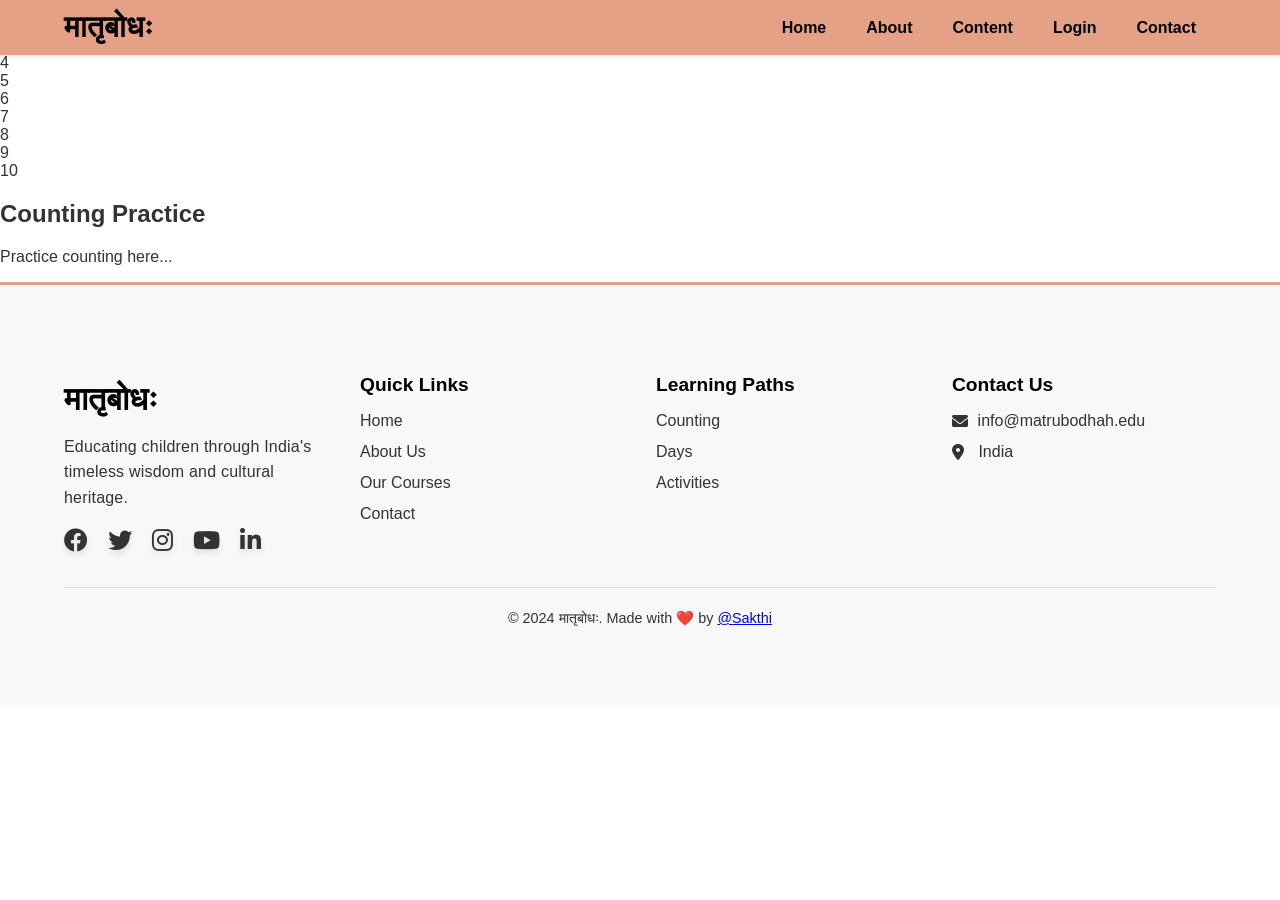
==== counting.html @ a79d0d29 "Merge branch 'main' into main" ====
<!DOCTYPE html>
<html lang="en">
<head>
    <link rel="icon" href="DALL·E 2024-08-28 12.19.31 - A clean and moderately detailed logo for a Sanskrit education website. T.webp">
    <meta charset="UTF-8">
    <meta name="viewport" content="width=device-width, initial-scale=1.0">
    <title>मातृबोधः</title>
    <link rel="stylesheet" href="styles.css">
    <link rel="stylesheet" href="animations.css">
    <link rel="stylesheet" href="scontentcss.css">
    <link rel="stylesheet" href="counting.css">
    <link rel="stylesheet" href="footercss.css">
    <link rel="stylesheet" href="https://cdnjs.cloudflare.com/ajax/libs/font-awesome/6.0.0/css/all.min.css">
</head>
<body>
    <header>
        <nav>
            <!-- Wrap the logo text in an anchor tag -->
            <a href="index.html" class="logo">मातृबोधः</a>
            <ul class="nav-links">
                <li><a href="index.html">Home</a></li>
                <li><a href="#wisdom">About</a></li>
                <li class="dropdown">
                    <a href="#">Content</a>
                    <ul class="dropdown-content">
                        <li><a href="countingpage.html">Counting</a></li>
                        <li><a href="#">Days</a></li>
                        <li><a href="#">Activities</a></li>
                        <li><a href="feedback.html">Feedback</a></li>
                    </ul>
                </li>
                <li><a href="login.html">Login</a></li>
                <li><a href="#" >Contact</a></li>
            </ul>
            <div class="toggle-menu">☰</div>
        </nav>
    </header>
    <div class="game-container"></div>
        <!-- Lotus buttons will be dynamically added here -->
    </div>
    <div class="counting">
        <h2>Counting Practice</h2>
        <p>Practice counting here...</p>
    </div>
    <footer class="main-footer">    
        <div class="footer-content">
            <div class="footer-section">
                <h3>मातृबोधः</h3>
                <p>Educating children through India's timeless wisdom and cultural heritage.</p>
                <div class="social-links">
                    <a href="https://github.com/Anjaliavv51/Matrubodhah" target="_blank" aria-label="Facebook"><i class="fab fa-facebook"></i></a>
                    <a href="https://github.com/Anjaliavv51/Matrubodhah" target="_blank" aria-label="Twitter"><i class="fab fa-twitter"></i></a>
                    <a href="https://github.com/Anjaliavv51/Matrubodhah" target="_blank" aria-label="Instagram"><i class="fab fa-instagram"></i></a>
                    <a href="https://github.com/Anjaliavv51/Matrubodhah" target="_blank" aria-label="YouTube"><i class="fab fa-youtube"></i></a>
                    <a href="https://github.com/Anjaliavv51/Matrubodhah" target="_blank" aria-label="Linkedin"><i class="fa-brands fa-linkedin-in"></i></a>
                </div>
            </div>
            
            <div class="footer-section">
                <h4>Quick Links</h4>
                <ul>
                    <li><a href="/index.html#hero">Home</a></li>
                    <li><a href="/index.html#wisdom">About Us</a></li>
                    <li><a href="/index.html#content">Our Courses</a></li>
                    <!-- need to add contact page link -->
                    <li><a href="/index.html#hero">Contact</a></li>
                </ul>
            </div>
    
            <div class="footer-section">
                <h4>Learning Paths</h4>
                <ul>
                    <!-- need to add respective page link -->
                    <li><a href="countingpage.html">Counting</a></li>
                    <li><a href="#hero">Days</a></li>
                    <li><a href="#hero">Activities</a></li>
                </ul>
            </div>
    
            <div class="footer-section">
                <h4>Contact Us</h4>
                <ul class="contact-info">
                    <li><i class="fas fa-envelope"></i> <a href="mailto:info@matrubodhah.edu">info@matrubodhah.edu</a></li>
                    <li><i class="fas fa-map-marker-alt"></i><span>India</span></li>
                </ul>
            </div>
        </div>
        
        <div class="footer-bottom">
            <p>&copy; 2024 मातृबोधः. Made with <span class="heart">❤️</span> by <a href="https://github.com/Anjaliavv51/Matrubodhah" target="_blank">@Sakthi</a></p>
        </div>
    </footer>
    <script src="scrollscript.js"></script>
    <script src="audio.js"></script>
    <script>
        const gameContainer = document.querySelector('.game-container');
        const blast = document.querySelector('.blast');

        function createLotus(number) {
            const lotus = document.createElement('div');
            lotus.className = 'lotus';
            lotus.innerHTML = `
                <div class="petal" style="transform: rotate(0deg)"></div>
                <div class="petal" style="transform: rotate(72deg)"></div>
                <div class="petal" style="transform: rotate(144deg)"></div>
                <div class="petal" style="transform: rotate(216deg)"></div>
                <div class="petal" style="transform: rotate(288deg)"></div>
                ${number}
            `;
            lotus.addEventListener('click', () => {
                lotus.classList.add('open');
                setTimeout(() => {
                    blast.classList.add('show');
                    setTimeout(() => {
                        blast.classList.remove('show');
                        lotus.classList.remove('open');
                    }, 1500);
                }, 300);
            });
            return lotus;
        }

        for (let i = 1; i <= 10; i++) {
            gameContainer.appendChild(createLotus(i));
        }
        
    </script>
    <script src="index.js"></script>
</body>
</html>
---- styles.css ----
body {
  margin: 0;
  padding: 0;
  font-family: "Arial", sans-serif;
  background-color: #fff;
  color: #333;
  box-sizing: border-box;
}
html {
  scroll-behavior: smooth;
}

header {
  width: 100%;
  position: fixed;
  top: 0;
  left: 0;
  right: 0;
  background-color: rgba(255, 255, 255, 1);
  box-shadow: 0 2px 4px rgba(0, 0, 0, 0.1);
  z-index: 10;
}

nav {
  display: flex;
  justify-content: space-between;
  gap: 5px;
  align-items: center;
  padding: 10px 5%;
  background-color: #E5A186;
  position:sticky;
}

.logo {
  font-size: 30px;
  font-weight: bold;
  color: black;
  flex: 1;
  text-align: left;
  text-decoration: none;
  cursor: pointer;
  transition: color 0.3s ease;
}

.logo:hover {
  color: rgb(106, 97, 97);
}

.nav-links {
  list-style: none;
  display: flex;
  align-items: center;
  margin: 0;
  padding: 0;
  flex: 1;
  justify-content: flex-end;
}
.nav-links:hover{
  color:black;;
  font-size:20px;
}

@media screen and (max-width: 768px) {
  .nav-links {
    flex-direction: column;
  }
}

.nav-links li {
  margin: 0 20px;
  position: relative;
}

.nav-links a {
  text-decoration: none;
  color: black;
  font-weight: bold;
  position: relative;
  transition: color 0.3s ease;
}

.nav-links a::after {
  content: "";
  position: absolute;
  left: 0;
  bottom: -3px;
  width: 0;
  height: 2px;
  background-color: #e5a186;
  transition: width 0.3s ease;
}

.nav-links a:hover {
  color: #e5a186;
}

.nav-links a:hover::after {
  width: 100%;
}

.nav-links .dropdown {
  position: relative;
}

.nav-links .dropdown-content {
  display: none;
  position: absolute;
  background-color: white;
  min-width: 160px;
  box-shadow: 0px 8px 16px rgba(0, 0, 0, 0.1);
  z-index: 1;
  list-style: none;
  padding: 0;
}

.nav-links .dropdown-content a {
  color: black;
  padding: 12px 16px;
  text-decoration: none;
  display: block;
}

.nav-links .dropdown:hover .dropdown-content {
  display: block;
}

.nav-links .dropdown-content a:hover {
  background-color: #f1f1f1;
}



.btn-contact:is(:focus, :hover) {
  background-color: #e5a186;
  border-color: #e5a186;
  color: white;
  transform: scale(1.1);
}
@media (max-width: 768px) {
    .navbar-collapse {
        display: flex;
        flex-direction: column;
        align-items: center;
    }

    .nav-links {
        display: none;
        flex-direction: column;
        width: 100%;
        align-items: center;
    }

    .nav-links.active {
        display: flex;
    }

    .menu-toggle {
        display: block;
        cursor: pointer;
        font-size: 24px;
        margin-left: auto;
    }

    .btn-contact {
        display: block;
        text-align: center;
        margin-top: 10px;
        width: 100%;
    }
}

/* Hide the menu toggle button by default */
.menu-toggle {
    display: none;
}



/* Hero Section */
.hero {
  /* display: flex;
  flex-direction: column;
  justify-content: center;
  align-items: center;
  height: 100vh;
  padding: 0 5%;
  margin-top: 80px; */
  /* background: url("/WhatsApp\ Image\ 2024-09-24\ at\ 01.04.26_9c5f6797.jpg")
    no-repeat center/cover; */
  /* position: relative;
  z-index: 1; */
}

.hero h1 {
  font-size: 70px;
  font-weight: bold;
  color: white;
  margin-top: 0;
}

.hero p {
  font-size: 18px;
  margin: 10px 0;
  color: white;
  font-weight: bold;
}

.hero h2 {
  font-size: 25px;
  color: white;
  font-weight: bolder;
}

.btn {
  background-color: white;
  color: black;
  padding: 10px 20px;
  text-decoration: none;
  font-size: 18px;
  transition: background-color 0.3s ease;
  margin-top: 20px;
  font-size: 30px;
}

.btn:is(:focus, :hover) {
  background-color: #e5a186;
  border-radius: #e5a186;
  color: white;
}

/* Wisdom Section */
.wisdom-section {
  display: flex;
  justify-content: space-between;
  align-items: center;
  padding: 50px 5%;
  box-sizing: border-box;
  background-color: white;
  margin-top: 50px;
}

.wisdom-content {
  flex: 1;
  padding-right: 20px;
  margin-left: 8%;
  margin-right: 5%;
}

.wisdom-content h1 {
  font-size: 46px;
  color: black;
  margin-bottom: 20px;
}

.wisdom-content h2 {
  font-size: 36px;
  color: black;
  margin-bottom: 20px;
}

.wisdom-content p {
  font-size: 18px;
  color: #333;
  line-height: 1.6;
  margin-bottom: 20px;
}

.wisdom-content a {
  color: black;
  text-decoration: none;
  border-radius: 0;
  margin-top: 10px;
  font-size: 25px;
  font-weight: bold;
}
.bt::after {
  content: "";
  position: absolute;
  bottom: 0;
  left: 0;
  width: 0;
  height: 2px;
  background-color: #e5a186;
  transition: width 0.3s ease;
}
.bt:hover {
  color: #e5a186;
}

.bt:hover::after {
  width: 28%;
}

.wisdom-image {
  flex: 1;
  max-width: 50%;
  text-align: right;
  margin-right: 8%;
}



.wisdom-image img {
  max-width: 100%;
  height: auto;
  border-radius: 10px;
}

.carousel-item{
    position: relative;
     display: flex;
    flex-wrap: wrap; /* Allow wrapping */
    justify-content: center; /* Center content */
    align-items: center; /* Align items */
    height: auto; /* Allow height to adjust */
    

}
.carousel-item img {
    max-width: 100%;
    height: 100vh; /* Makes the images cover the entire viewport height */
    object-fit: cover; /* Ensures images scale properly without distortion */
    margin: 0;
    padding: 0;
}

/* Center carousel text */
.carousel_caption {
    position: absolute;
    /* right: 15%;
    bottom: 40%;
    left: 15%; */
    top: 50%;
    left: 50%;
    transform: translate(-50%, -50%);
    padding-top: 1rem;
    padding-bottom: 1rem;
    color: #fff;
    text-align: center;
    background: rgba(0, 0, 0, 0.5); /*Semi-transparent background for better readability */
    border-radius: 10px;
}

/* Style for the heading text */
.carousel_caption h1 {
    font-size: 4rem;
    font-weight: bold;
    color: white;
    margin-top: 0;
    word-wrap: break-word;
}

/* Subtitle styling */
.carousel_caption h2 {
    font-size: 1.5rem;
    color: white;
    font-weight: bolder;
    word-wrap: break-word;
    
}

/* Button styling */
.carousel_caption .btn {
    background-color: white;
    color: black;
    padding: 10px 20px;
    text-decoration: none;
    font-size: 18px;
    transition: background-color 0.3s ease;
    margin-top: 20px;
    font-size: 30px;
}

.carousel_caption .btn:is(:hover, :focus) {
  background-color: #E5A186;
    border-radius: #E5A186;
    color: white;
}

@media (max-width: 992px) and (min-width: 768px) {
    .carousel_caption {
        top: 70%; /* Push it lower to avoid navbar overlap */
    }
}

@media (max-width: 768px) {
    .carousel_caption {
       top: 60%;
       padding: 5px;
    }

    .carousel_caption h1 {
        font-size: 2rem; /* Smaller text for smaller screens */
    }

    .carousel_caption h2 {
        font-size: 1rem;
    }

    .carousel_caption p.subtitle {
        font-size: 0.875rem;
    }

    .carousel_caption .btn {
        font-size: 0.875rem;
        padding: 8px 15px;
    }
}

@media (max-width: 576px) {
    .carousel_caption {
        top: 60%;
        padding: 5px;
    }

    .carousel_caption h1 {
        font-size: 1rem; /* Smaller text for smaller screens */
    }

    .carousel_caption h2 {
        font-size: 0.7rem;
    }

    .carousel_caption p.subtitle {
        font-size: 0.5rem;
    }

    .carousel_caption .btn {
        font-size: 0.75rem;
        padding: 6px 12px;
    }
}

.toggle-menu {
  display: none;
  font-size: 24px;
  cursor: pointer;
}

@media screen and (max-width: 768px) {
  .toggle-menu {
    display: block;
  }

  nav {
    position: relative;
  }

  .nav-links {
    display: none;
    position: absolute;
    top: 100%;
    left: 0;
    width: 100%;
    background: white;
    padding: 20px 0;
    box-shadow: 0 4px 6px rgba(0, 0, 0, 0.1);
  }

  .nav-links.active {
    display: flex;
  }

  .nav-links li {
    margin: 10px 0;
    width: 100%;
    text-align: center;
  }

  .dropdown-content {
    position: static !important;
    display: none;
    box-shadow: none;
    width: 100%;
  }

  .dropdown:hover .dropdown-content {
    display: none;
  }

  .dropdown.active .dropdown-content {
    display: block;
  }

  .btn-contact {
    display: inline-block;
    margin: 10px auto;
    width: 80%;
  }

  .hero {
    padding: 20px;
    text-align: center;
    margin-top: 60px;
  }

  .hero h1 {
    font-size: 40px;
  }

  .hero h2 {
    font-size: 18px;
    padding: 0 10px;
  }

  .hero p {
    font-size: 16px;
  }

  .btn {
    font-size: 20px;
    padding: 8px 16px;
  }

  .wisdom-section {
    flex-direction: column;
    padding: 30px 20px;
    margin-top: 30px;
  }

  .wisdom-content {
    margin: 0;
    padding: 0;
    text-align: center;
  }

  .wisdom-content h1 {
    font-size: 32px;
  }

  .wisdom-content h2 {
    font-size: 24px;
  }

  .wisdom-content p {
    font-size: 16px;
  }

  .wisdom-image {
    max-width: 100%;
    margin: 30px 0;
  }
}

@media screen and (max-width: 480px) {
  .hero h1 {
    font-size: 32px;
  }

  .wisdom-content h1 {
    font-size: 28px;
  }

  .wisdom-content h2 {
    font-size: 20px;
  }
}

@media screen and (min-width: 769px) and (max-width: 1024px) {
  .wisdom-section {
    padding: 40px 3%;
  }

  .wisdom-content {
    margin-left: 3%;
    margin-right: 3%;
  }
}
---- footercss.css ----
.main-footer {
    background-color: #f8f8f8;
    padding: 4rem 5%;
    color: #333;
    font-family: 'Arial', sans-serif;
    border-top: 3px solid #E5A186;
}

.footer-content {
    display: grid;
    grid-template-columns: repeat(auto-fit, minmax(250px, 1fr));
    gap: 2rem;
    margin-bottom: 2rem;
}

.footer-section h3 {
    font-size: 2rem;
    margin-bottom: 1rem;
    color: #000;
}

.footer-section h4 {
    font-size: 1.2rem;
    margin-bottom: 1rem;
    color: #000;
}

.footer-section p {
    line-height: 1.6;
    margin-bottom: 1rem;
    letter-spacing: 0.2px;
}

.footer-section ul {
    list-style: none;
    padding: 0;
}

.footer-section ul li {
    margin-bottom: 0.8rem;
}

.footer-section ul li a {
    color: #333;
    text-decoration: none;
    transition: color 0.3s ease;
}

.footer-section ul li a:hover {
    color: #E5A186;
}

.social-links {
    display: flex;
    justify-content: flex-start; 
    align-items: center;
    gap: 20px;
    margin-top: 1rem;
}

.social-links a {
    color: #333; 
    font-size: 1.5rem;
    text-shadow: 0 4px 6px rgba(0, 0, 0, 0.1);   
    transition: all 0.3s ease;
}

.social-links a:hover {
    color: #E5A186;
    text-shadow: 0 6px 10px rgba(0, 0, 0, 0.2);
}

.contact-info li {
    display: flex;
    align-items: center;
    transition: all 0.3s ease;
    gap: 0.6rem;
}

.contact-info li span {
    margin-left: 0.3rem;
    transition: all 0.3s ease;
}

.contact-info li span:hover {
    color: #E5A186;
}
.footer-bottom {
    text-align: center;
    padding-top: 0.5rem;
    border-top: 1px solid #ddd;
    font-size: 0.9rem;
}

.heart {
    display: inline-block;
    animation: beat 1s ease infinite;
}

@keyframes beat {
    0%,
    50%,
    100% {
        transform: scale(1);
    }

    25%,
    75% {
        transform: scale(1.2);
    }
}

/* Responsive adjustments */
@media (max-width: 1024px) {
    .footer-content {
        grid-template-columns: repeat(auto-fit, minmax(200px, 1fr));
    }

    .footer-section ul li {
        margin-bottom: 0.6rem;
    }

    .social-links a {
        font-size: 1.4rem;
    }
}

@media (max-width: 768px) {
    .footer-content {
        grid-template-columns: 1fr;
        gap: 1.5rem;
    }

    .footer-section {
        text-align: center;
    }

    .social-links {
        justify-content: center;
    }

    .contact-info li {
        justify-content: center;
    }
        
    .contact-info li span {
        margin-left: 0rem;
    }
    
    .footer-section h3 {
        font-size: 1.8rem;
    }

    .footer-section h4 {
        font-size: 1rem;
    }
}

@media (max-width: 480px) {
    .main-footer {
        padding: 3rem 3%;
    }

    .footer-section h3 {
        font-size: 1.6rem;
    }

    .footer-section h4 {
        font-size: 0.9rem; 
    }

    .footer-section ul li a {
        font-size: 0.9rem; 
    }

    .social-links a {
        font-size: 1.2rem; 
    }
        
    .footer-bottom {
        font-size: 0.8rem; 
    }
}
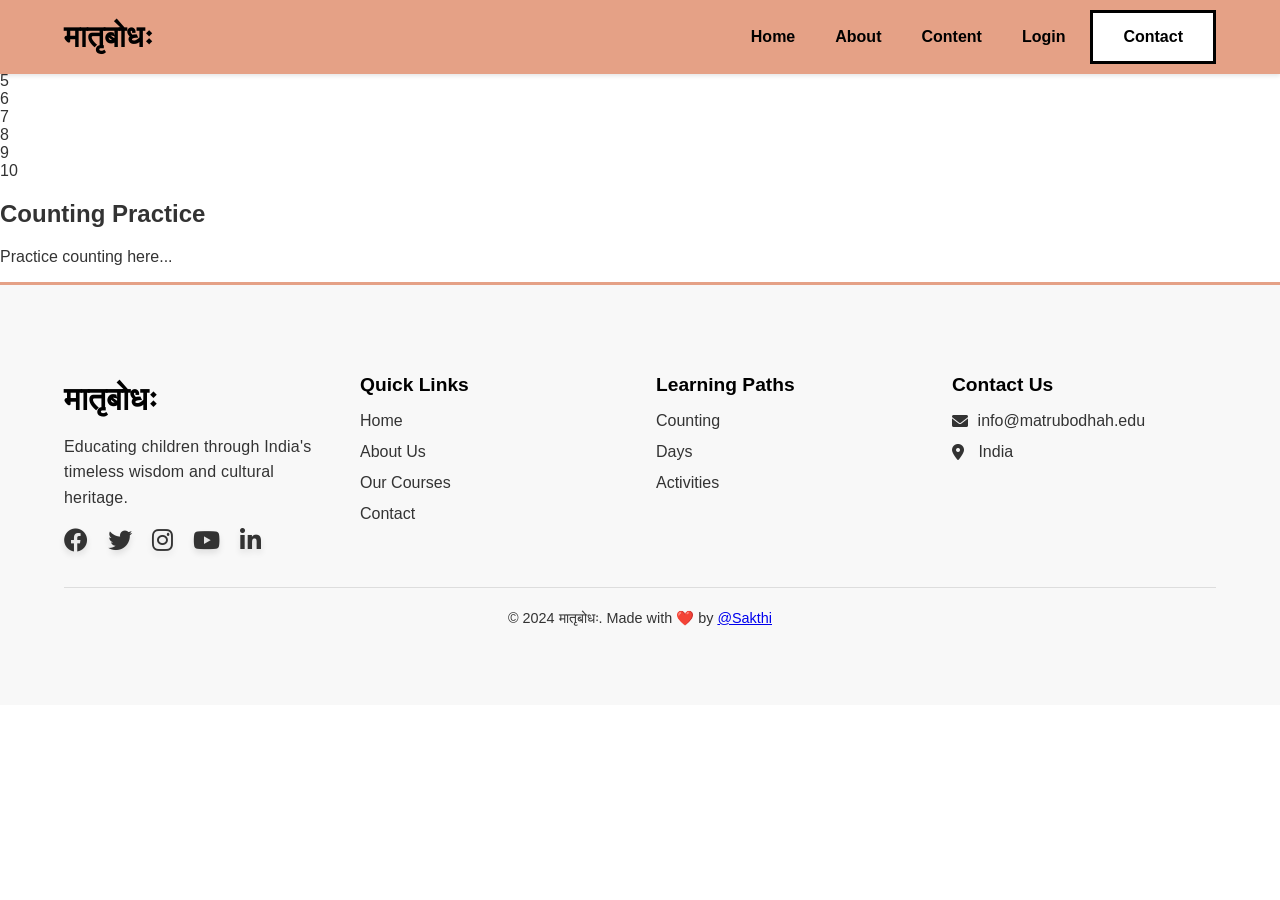
==== commit 760f0f22: "Pages-add" ====
--- a/counting.html
+++ b/counting.html
@@ -24,15 +24,14 @@
                     <a href="#">Content</a>
                     <ul class="dropdown-content">
                         <li><a href="countingpage.html">Counting</a></li>
-                        <li><a href="#">Days</a></li>
-                        <li><a href="#">Activities</a></li>
+                        <li><a href="Days.html">Days</a></li>
+                        <li><a href="Activities.html">Activities</a></li>
                         <li><a href="feedback.html">Feedback</a></li>
                     </ul>
                 </li>
                 <li><a href="login.html">Login</a></li>
-                <li><a href="#" >Contact</a></li>
             </ul>
-            <div class="toggle-menu">☰</div>
+            <a href="Contact.html" class="btn-contact">Contact</a>
         </nav>
     </header>
     <div class="game-container"></div>
@@ -125,6 +124,5 @@
         }
         
     </script>
-    <script src="index.js"></script>
 </body>
 </html>
--- a/styles.css
+++ b/styles.css
@@ -91,7 +91,7 @@
 }
 
 .nav-links a:hover {
-  color: #e5a186;
+  color: white;
 }
 
 .nav-links a:hover::after {
@@ -128,7 +128,17 @@
   background-color: #f1f1f1;
 }
 
-
+.btn-contact {
+  background-color: white;
+  color: black;
+  padding: 15px 30px;
+  border: 3px solid black;
+  border-radius: 0;
+  font-size: 16px;
+  font-weight: bold;
+  transition: background-color 0.3s ease, color 0.3s ease, transform 0.3s ease;
+  text-decoration: none;
+}
 
 .btn-contact:is(:focus, :hover) {
   background-color: #e5a186;
@@ -173,7 +183,6 @@
 .menu-toggle {
     display: none;
 }
-
 
 
 /* Hero Section */
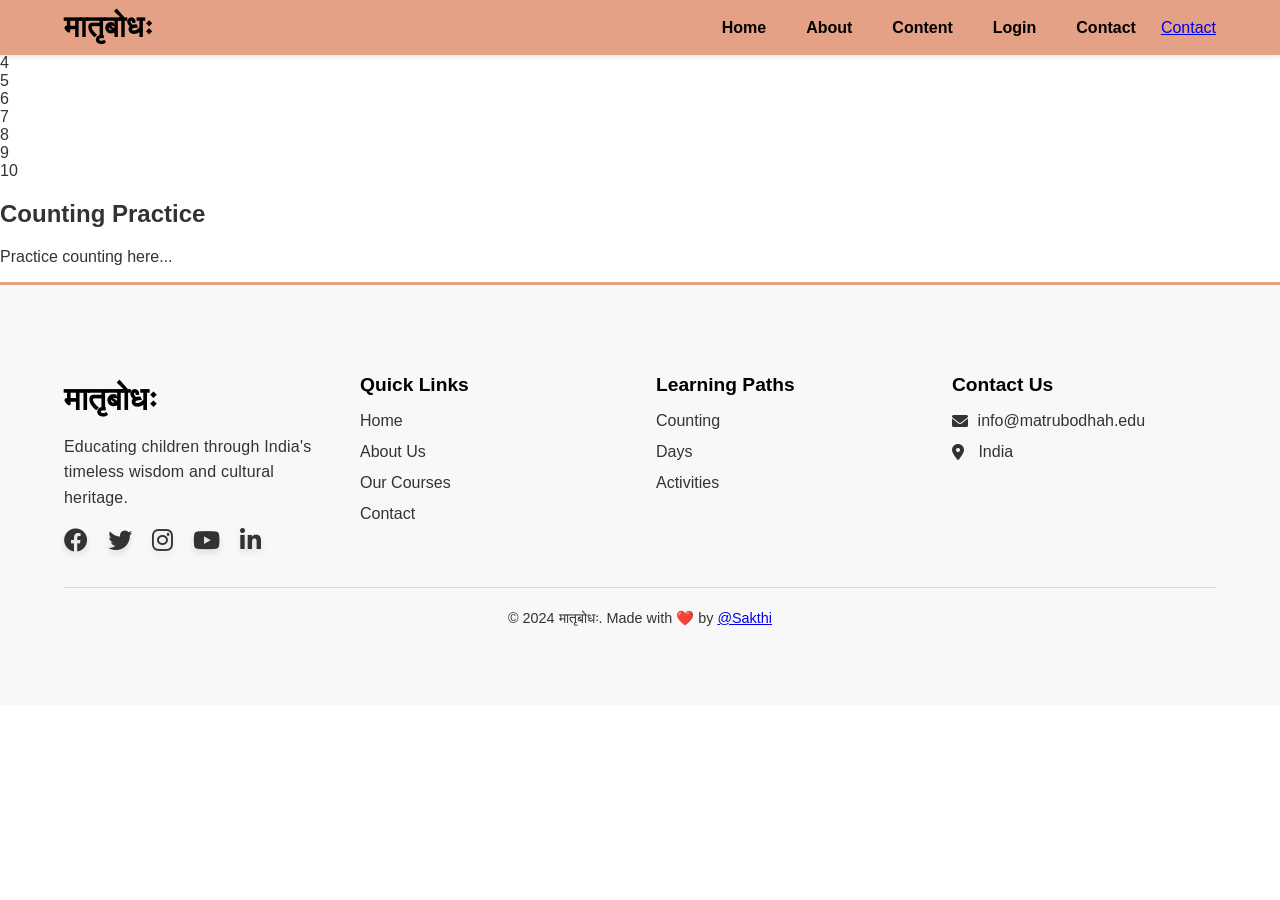
==== commit e36814e0: "Merge branch 'main' into code" ====
--- a/counting.html
+++ b/counting.html
@@ -30,8 +30,13 @@
                     </ul>
                 </li>
                 <li><a href="login.html">Login</a></li>
+                <li><a href="#" >Contact</a></li>
             </ul>
+
             <a href="Contact.html" class="btn-contact">Contact</a>
+
+            <div class="toggle-menu">☰</div>
+
         </nav>
     </header>
     <div class="game-container"></div>
@@ -124,5 +129,6 @@
         }
         
     </script>
+    <script src="index.js"></script>
 </body>
 </html>
--- a/styles.css
+++ b/styles.css
@@ -128,17 +128,7 @@
   background-color: #f1f1f1;
 }
 
-.btn-contact {
-  background-color: white;
-  color: black;
-  padding: 15px 30px;
-  border: 3px solid black;
-  border-radius: 0;
-  font-size: 16px;
-  font-weight: bold;
-  transition: background-color 0.3s ease, color 0.3s ease, transform 0.3s ease;
-  text-decoration: none;
-}
+
 
 .btn-contact:is(:focus, :hover) {
   background-color: #e5a186;
@@ -183,6 +173,7 @@
 .menu-toggle {
     display: none;
 }
+
 
 
 /* Hero Section */
--- a/footercss.css
+++ b/footercss.css
@@ -57,19 +57,37 @@
     gap: 20px;
     margin-top: 1rem;
 }
-
 .social-links a {
     color: #333; 
     font-size: 1.5rem;
     text-shadow: 0 4px 6px rgba(0, 0, 0, 0.1);   
     transition: all 0.3s ease;
-}
-
-.social-links a:hover {
-    color: #E5A186;
-    text-shadow: 0 6px 10px rgba(0, 0, 0, 0.2);
-}
-
+  }
+  
+  .social-links a[aria-label="Facebook"]:hover {
+    color: #3b5998; /* Facebook blue */
+    text-shadow: 0 6px 10px rgba(0, 0, 0, 0.2);
+  }
+  
+  .social-links a[aria-label="Twitter"]:hover {
+    color: #1da1f2; /* Twitter blue */
+    text-shadow: 0 6px 10px rgba(0, 0, 0, 0.2);
+  }
+  
+  .social-links a[aria-label="Instagram"]:hover {
+    color: #e4405f; /* Instagram gradient */
+    text-shadow: 0 6px 10px rgba(0, 0, 0, 0.2);
+  }
+  
+  .social-links a[aria-label="YouTube"]:hover {
+    color: #ff0000; /* YouTube red */
+    text-shadow: 0 6px 10px rgba(0, 0, 0, 0.2);
+  }
+  
+  .social-links a[aria-label="Linkedin"]:hover {
+    color: #0077b5; /* LinkedIn blue */
+    text-shadow: 0 6px 10px rgba(0, 0, 0, 0.2);
+  }
 .contact-info li {
     display: flex;
     align-items: center;
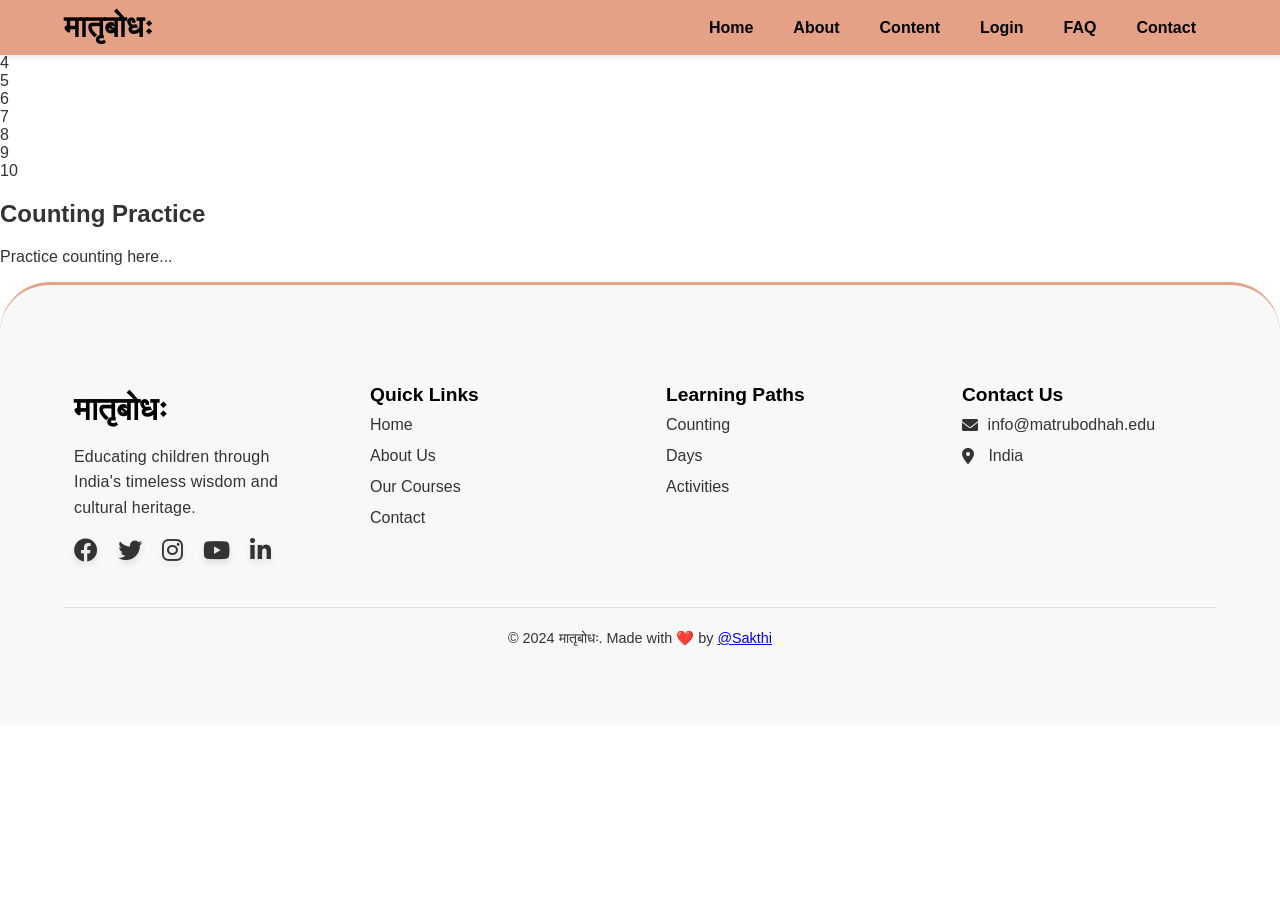
==== commit d063e4b9: "Merge branch 'main' into main" ====
--- a/counting.html
+++ b/counting.html
@@ -24,19 +24,16 @@
                     <a href="#">Content</a>
                     <ul class="dropdown-content">
                         <li><a href="countingpage.html">Counting</a></li>
-                        <li><a href="Days.html">Days</a></li>
-                        <li><a href="Activities.html">Activities</a></li>
+                        <li><a href="#">Days</a></li>
+                        <li><a href="#">Activities</a></li>
                         <li><a href="feedback.html">Feedback</a></li>
                     </ul>
                 </li>
                 <li><a href="login.html">Login</a></li>
+                <li><a href="faq.html">FAQ</a></li>
                 <li><a href="#" >Contact</a></li>
             </ul>
-
-            <a href="Contact.html" class="btn-contact">Contact</a>
-
             <div class="toggle-menu">☰</div>
-
         </nav>
     </header>
     <div class="game-container"></div>
--- a/footercss.css
+++ b/footercss.css
@@ -1,108 +1,117 @@
+
+/* ========================
+   Footer Section
+   ======================== */
 .main-footer {
-    background-color: #f8f8f8;
-    padding: 4rem 5%;
-    color: #333;
-    font-family: 'Arial', sans-serif;
-    border-top: 3px solid #E5A186;
+  background-color: #f8f8f8;
+  padding: 4rem 5%;
+  color: #333;
+  font-family: 'Arial', sans-serif;
+  border-top: 3px solid #E5A186;
+   border-top-left-radius: 50px;
+   border-top-right-radius: 50px;
 }
 
 .footer-content {
-    display: grid;
-    grid-template-columns: repeat(auto-fit, minmax(250px, 1fr));
-    gap: 2rem;
-    margin-bottom: 2rem;
+  display: grid;
+  grid-template-columns: repeat(auto-fit, minmax(250px, 1fr));
+  gap: 2rem;
+  margin-bottom: 2rem;
 }
 
 .footer-section h3 {
-    font-size: 2rem;
-    margin-bottom: 1rem;
-    color: #000;
+  font-size: 2rem;
+  margin-bottom: 1rem;
+  color: #000;
 }
 
 .footer-section h4 {
-    font-size: 1.2rem;
-    margin-bottom: 1rem;
-    color: #000;
+  font-size: 1.2rem;
+  margin-bottom: 1rem;
+  color: #000;
 }
 
 .footer-section p {
-    line-height: 1.6;
-    margin-bottom: 1rem;
-    letter-spacing: 0.2px;
+  line-height: 1.6;
+  margin-bottom: 1rem;
+  letter-spacing: 0.2px;
 }
 
 .footer-section ul {
-    list-style: none;
-    padding: 0;
+  list-style: none;
+  padding: 0;
 }
 
 .footer-section ul li {
-    margin-bottom: 0.8rem;
+  margin-bottom: 0.8rem;
 }
 
 .footer-section ul li a {
-    color: #333;
-    text-decoration: none;
-    transition: color 0.3s ease;
+  color: #333;
+  text-decoration: none;
+  transition: color 0.3s ease;
 }
 
 .footer-section ul li a:hover {
-    color: #E5A186;
+  color: #E5A186;
 }
 
 .social-links {
-    display: flex;
-    justify-content: flex-start; 
-    align-items: center;
-    gap: 20px;
-    margin-top: 1rem;
-}
+  display: flex;
+  justify-content: flex-start;
+  align-items: center;
+  gap: 20px;
+  margin-top: 1rem;
+}
+
 .social-links a {
-    color: #333; 
-    font-size: 1.5rem;
-    text-shadow: 0 4px 6px rgba(0, 0, 0, 0.1);   
-    transition: all 0.3s ease;
-  }
-  
-  .social-links a[aria-label="Facebook"]:hover {
-    color: #3b5998; /* Facebook blue */
-    text-shadow: 0 6px 10px rgba(0, 0, 0, 0.2);
-  }
-  
-  .social-links a[aria-label="Twitter"]:hover {
-    color: #1da1f2; /* Twitter blue */
-    text-shadow: 0 6px 10px rgba(0, 0, 0, 0.2);
-  }
-  
-  .social-links a[aria-label="Instagram"]:hover {
-    color: #e4405f; /* Instagram gradient */
-    text-shadow: 0 6px 10px rgba(0, 0, 0, 0.2);
-  }
-  
-  .social-links a[aria-label="YouTube"]:hover {
-    color: #ff0000; /* YouTube red */
-    text-shadow: 0 6px 10px rgba(0, 0, 0, 0.2);
-  }
-  
-  .social-links a[aria-label="Linkedin"]:hover {
-    color: #0077b5; /* LinkedIn blue */
-    text-shadow: 0 6px 10px rgba(0, 0, 0, 0.2);
-  }
+  color: #333;
+  font-size: 1.5rem;
+  text-shadow: 0 4px 6px rgba(0, 0, 0, 0.1);
+  transition: all 0.3s ease;
+}
+
+.social-links a[aria-label="Facebook"]:hover {
+  color: #3b5998;
+  text-shadow: 0 6px 10px rgba(0, 0, 0, 0.2);
+}
+
+.social-links a[aria-label="Twitter"]:hover {
+  color: #1da1f2;
+  text-shadow: 0 6px 10px rgba(0, 0, 0, 0.2);
+}
+
+.social-links a[aria-label="Instagram"]:hover {
+  color: #e4405f;
+  text-shadow: 0 6px 10px rgba(0, 0, 0, 0.2);
+}
+
+.social-links a[aria-label="YouTube"]:hover {
+  color: #ff0000;
+  text-shadow: 0 6px 10px rgba(0, 0, 0, 0.2);
+}
+
+.social-links a[aria-label="Linkedin"]:hover {
+  color: #0077b5;
+  text-shadow: 0 6px 10px rgba(0, 0, 0, 0.2);
+}
+
 .contact-info li {
-    display: flex;
-    align-items: center;
-    transition: all 0.3s ease;
-    gap: 0.6rem;
+  display: flex;
+  align-items: center;
+  transition: all 0.3s ease;
+  gap: 0.6rem;
 }
 
 .contact-info li span {
-    margin-left: 0.3rem;
-    transition: all 0.3s ease;
+  margin-left: 0.3rem;
+  transition: all 0.3s ease;
 }
 
 .contact-info li span:hover {
-    color: #E5A186;
-}
+  color: #E5A186;
+}
+
 .footer-bottom {
     text-align: center;
     padding-top: 0.5rem;
@@ -127,75 +136,103 @@
         transform: scale(1.2);
     }
 }
-
-/* Responsive adjustments */
-@media (max-width: 1024px) {
-    .footer-content {
-        grid-template-columns: repeat(auto-fit, minmax(200px, 1fr));
-    }
-
-    .footer-section ul li {
-        margin-bottom: 0.6rem;
-    }
-
-    .social-links a {
-        font-size: 1.4rem;
-    }
-}
-
-@media (max-width: 768px) {
-    .footer-content {
-        grid-template-columns: 1fr;
-        gap: 1.5rem;
-    }
-
-    .footer-section {
-        text-align: center;
-    }
-
-    .social-links {
-        justify-content: center;
-    }
-
-    .contact-info li {
-        justify-content: center;
-    }
-        
-    .contact-info li span {
-        margin-left: 0rem;
-    }
-    
-    .footer-section h3 {
-        font-size: 1.8rem;
-    }
-
-    .footer-section h4 {
-        font-size: 1rem;
-    }
-}
-
-@media (max-width: 480px) {
-    .main-footer {
-        padding: 3rem 3%;
-    }
-
-    .footer-section h3 {
-        font-size: 1.6rem;
-    }
-
-    .footer-section h4 {
-        font-size: 0.9rem; 
-    }
-
-    .footer-section ul li a {
-        font-size: 0.9rem; 
-    }
-
-    .social-links a {
-        font-size: 1.2rem; 
-    }
-        
-    .footer-bottom {
-        font-size: 0.8rem; 
-    }
-}+form {
+   padding-bottom: 199px;
+   display: flex;
+   align-items: center;
+   justify-content: space-between;
+   position: relative;  /* Add relative positioning to the form */
+   margin-bottom: 1px;
+}
+
+form::before {
+   content: "";
+   position: absolute;
+   bottom: 0;
+   left: 0%;  /* Adjust this value to control the starting point of the border */
+   width: 92%;  /* Adjust this value to control the length of the border */
+   border-bottom: 1px solid #333;  /* border color */
+}
+
+form input{
+   width:85%;
+   padding: 5px;
+   background: transparent;
+   color: #333;
+   border: 0;
+   outline: none;
+}
+form button{
+   background: transparent;
+   border: 0;
+   outline: none;
+   cursor: pointer;
+}
+form button .fas{
+  font-size: 16px;
+  padding: 10px 20px;
+  color: #333;
+}
+
+.main-footer .footer-content {
+  display: flex;
+  justify-content: space-between;
+  align-items: flex-start;
+  flex-wrap: wrap;
+}
+
+.main-footer .footer-section {
+  flex: 1 1 18%; /* This ensures each section takes up an equal width, you can adjust percentage as needed */
+  padding: 10px;
+}
+
+.main-footer .footer-section h4 {
+  margin-bottom: 10px;
+}
+
+.main-footer .footer-section ul,
+.main-footer .footer-section form {
+  margin: 0;
+  padding: 0;
+  list-style: none;
+}
+
+.main-footer .footer-section form input {
+  margin-right: 10px;
+}
+
+h4 {
+  position: relative; /* Add relative positioning to the <h3> element */
+}
+
+.underline {
+  width: 45%; /* Adjusted to make the red line shorter */
+  height: 3px;
+  background: #e9beba;
+  border-radius: 3px;
+  position: absolute;
+  bottom: -8px; /* Adjusted to position the underline correctly below the text */
+  left: 10%; /* Centers the underline horizontally */
+  transform: translateX(-20%); /* This ensures that the underline is centered */
+  overflow: hidden;
+}
+
+.underline span {
+  width: 15px;
+  height: 100%;
+  background: #d25523;
+  border-radius: 3px;
+  position: absolute;
+  top: 0;
+  left: -15px; /* Starting off-screen to the left */
+  animation: moving 2s linear infinite;
+}
+
+@keyframes moving {
+  0% {
+    left: -20px; /* Start animation off-screen */
+  }
+  100% {
+    left: 100%; /* Move the span across to the right */
+  }
+}
